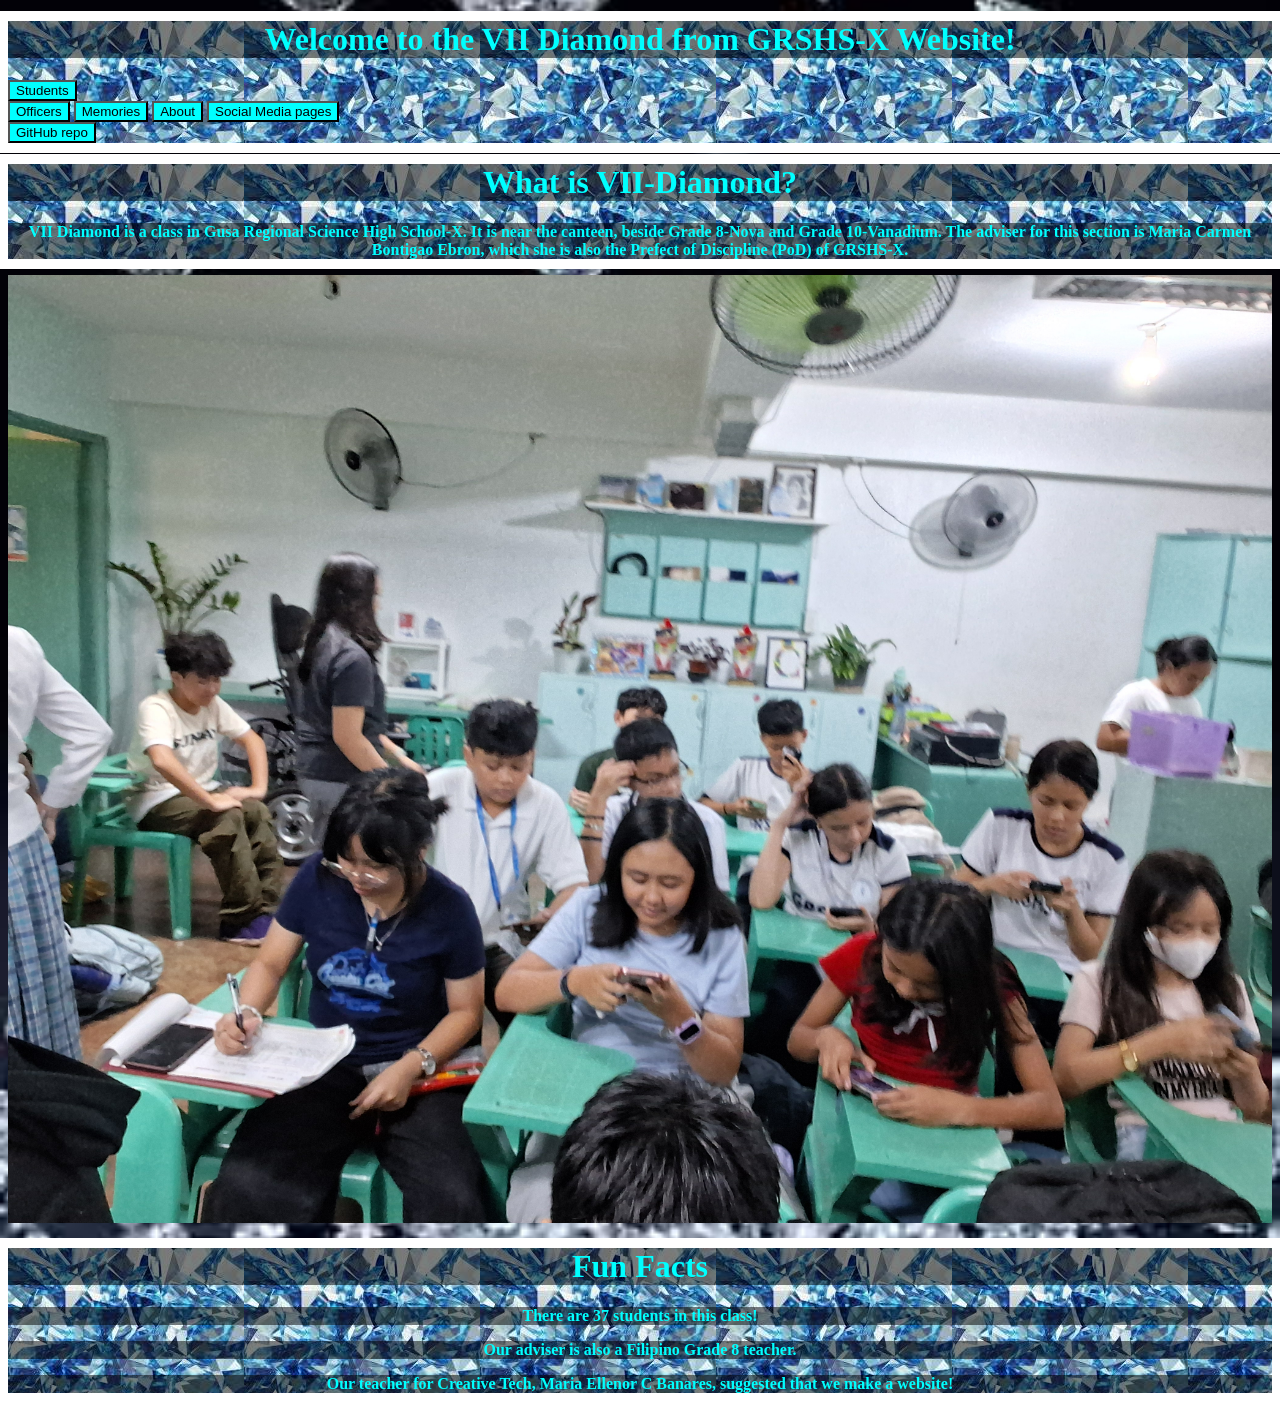
==== vii-diamond/index.html @ c166c962 "Update index.html" ====
<!DOCTYPE html>
<html lang="en">
<head>
  <meta charset="UTF-8">
  <meta name="viewport" content="width=device-width, initial-scale=1.0">
  <title>VII Diamond</title>
  <link rel="stylesheet" href="style.css">
</head>
<body>
<div class="mainelement">
  <h1 class="mainh1">Welcome to the VII Diamond from GRSHS-X Website!</h1>
  <form action="https://nathanielcharleswalag-sketch.github.io/vii-diamond/students/">
    <button id="students" class="topbutton">Students</button>
  </form>
  <button id="officers" class="topbutton">Officers</button>
  <button id="memories" class="topbutton">Memories</button>
  <button id="about" class="topbutton">About</button>
  <button id="socials" class="topbutton">Social Media pages</button>
  <form action="https://github.com/nathanielcharleswalag-sketch/nathanielcharleswalag-sketch.github.io/">
    <button id="source" class="topbutton">GitHub repo</button>
  </form>
</div>
  <div class="mainelement">
    <h1 class="mainh1">What is VII-Diamond?</h1>
    <p class="mainh1">VII Diamond is a class in Gusa Regional Science High School-X. It is near the canteen, beside Grade 8-Nova and Grade 10-Vanadium. The adviser for this section is Maria Carmen Bontigao Ebron, which she is also the Prefect of Discipline (PoD) of GRSHS-X.</p>
  </div>
  <img src="assets/20260701_162613.jpg" alt="vii diamond inside" style="max-width: 100%; height: auto;"></img>
  <div class="mainelement">
    <h1 class="mainh1">Fun Facts</h1>
    <p class="mainh1">There are 37 students in this class!</p>
  <p class="mainh1">Our adviser is also a Filipino Grade 8 teacher.</p>
  <p class="mainh1">Our teacher for Creative Tech, Maria Ellenor C Banares, suggested that we make a website! </p>
  </div>
  <script src="script.js"></script>
</body>
</html>
---- vii-diamond/style.css ----
body {
            /* Path to your image file or an online URL */
            background-image: url('assets/diamondbg2.jpeg'); 
            
            /* Prevents the image from repeating like a grid tile */
            background-repeat: no-repeat; 
            
            /* Stretches the image to cover the full viewport */
            background-size: cover; 
            
            /* Centers the image on the screen */
            background-position: center; 
            
            /* Keeps the background fixed when scrolling */
            background-attachment: fixed; 
}
.mainelement {
            background-image: url('assets/diamondbg1.jpeg');
            outline: 10px solid white;
}
.mainh1 {
            text-align: center;
            color: aqua;
            /* Outline width and color */
            font-weight: bold;
            background-color: rgb(0,0,0,50%)
}
.topbutton {
            background-color: aqua
}
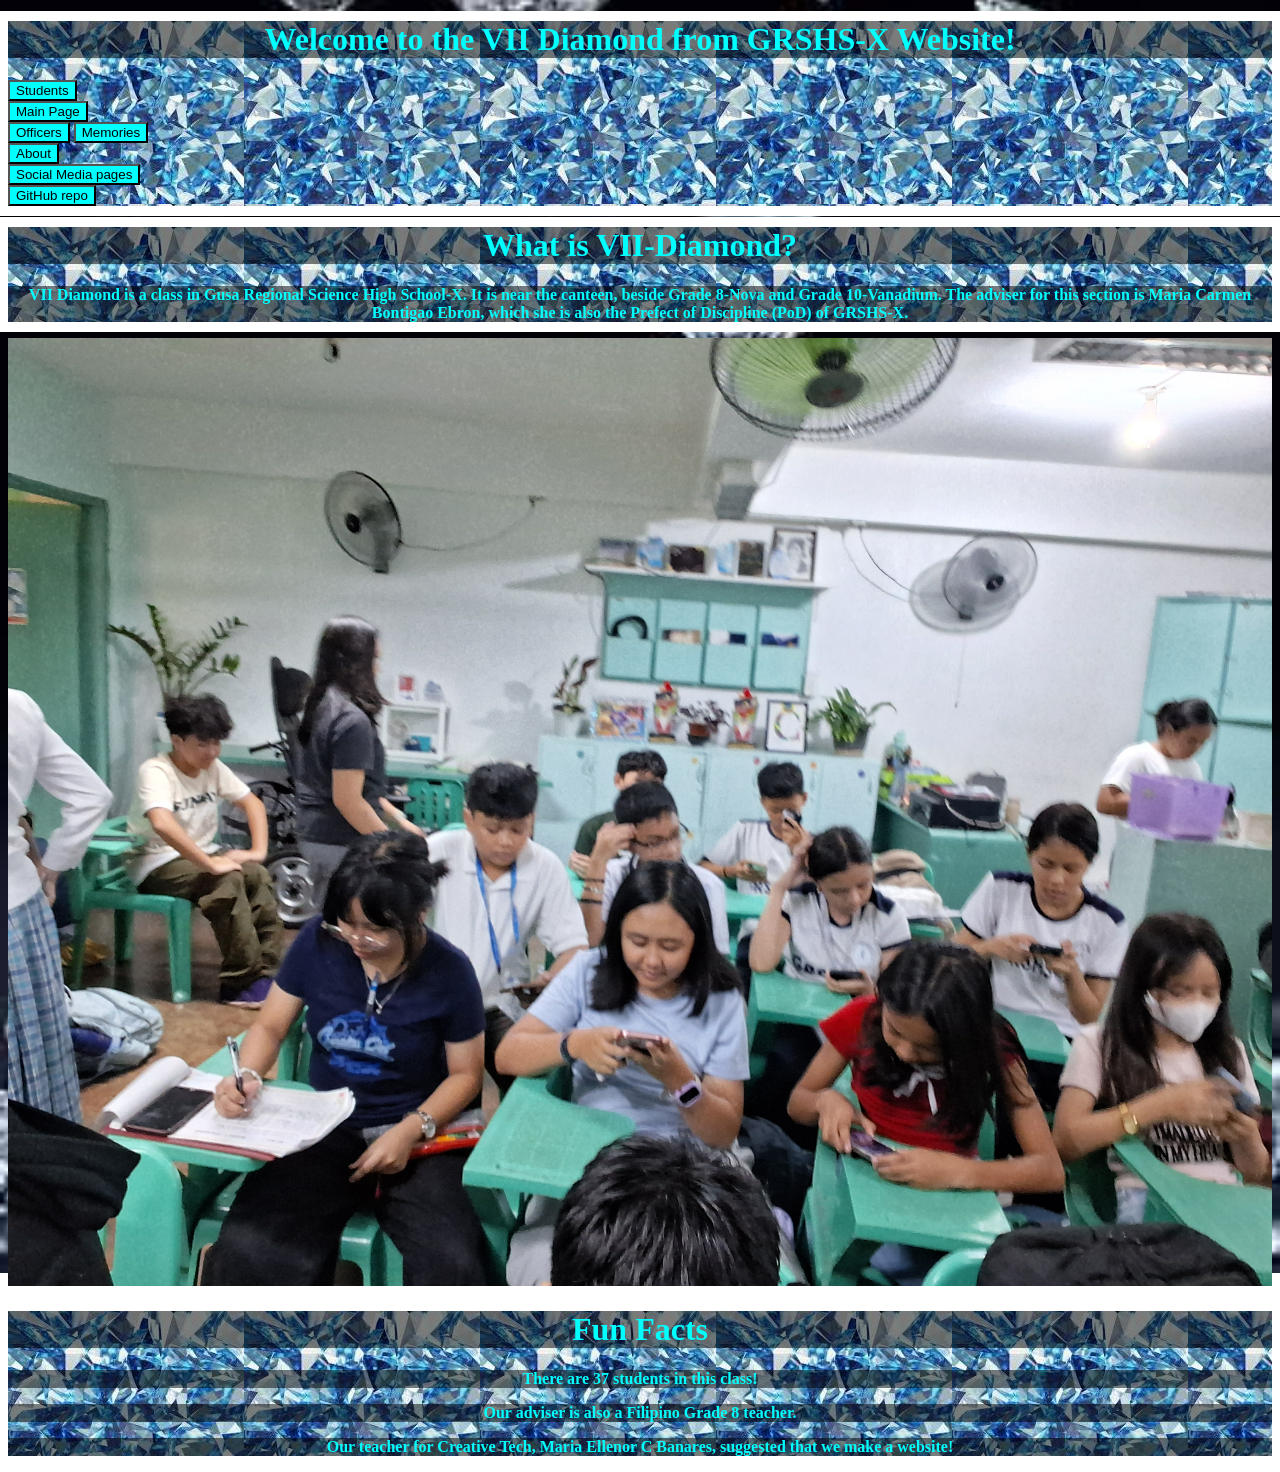
==== commit c9e5f2b9: "Update index.html" ====
--- a/vii-diamond/index.html
+++ b/vii-diamond/index.html
@@ -12,9 +12,14 @@
   <form action="https://nathanielcharleswalag-sketch.github.io/vii-diamond/students/">
     <button id="students" class="topbutton">Students</button>
   </form>
+  <form action="https://nathanielcharleswalag-sketch.github.io/vii-diamond/">
+    <button id="mainpage" class="topbutton">Main Page</button>
+  </form>
   <button id="officers" class="topbutton">Officers</button>
   <button id="memories" class="topbutton">Memories</button>
-  <button id="about" class="topbutton">About</button>
+  <form action="https://nathanielcharleswalag-sketch.github.io/vii-diamond/about/">
+    <button id="about" class="topbutton">About</button>
+  </form>
   <button id="socials" class="topbutton">Social Media pages</button>
   <form action="https://github.com/nathanielcharleswalag-sketch/nathanielcharleswalag-sketch.github.io/">
     <button id="source" class="topbutton">GitHub repo</button>
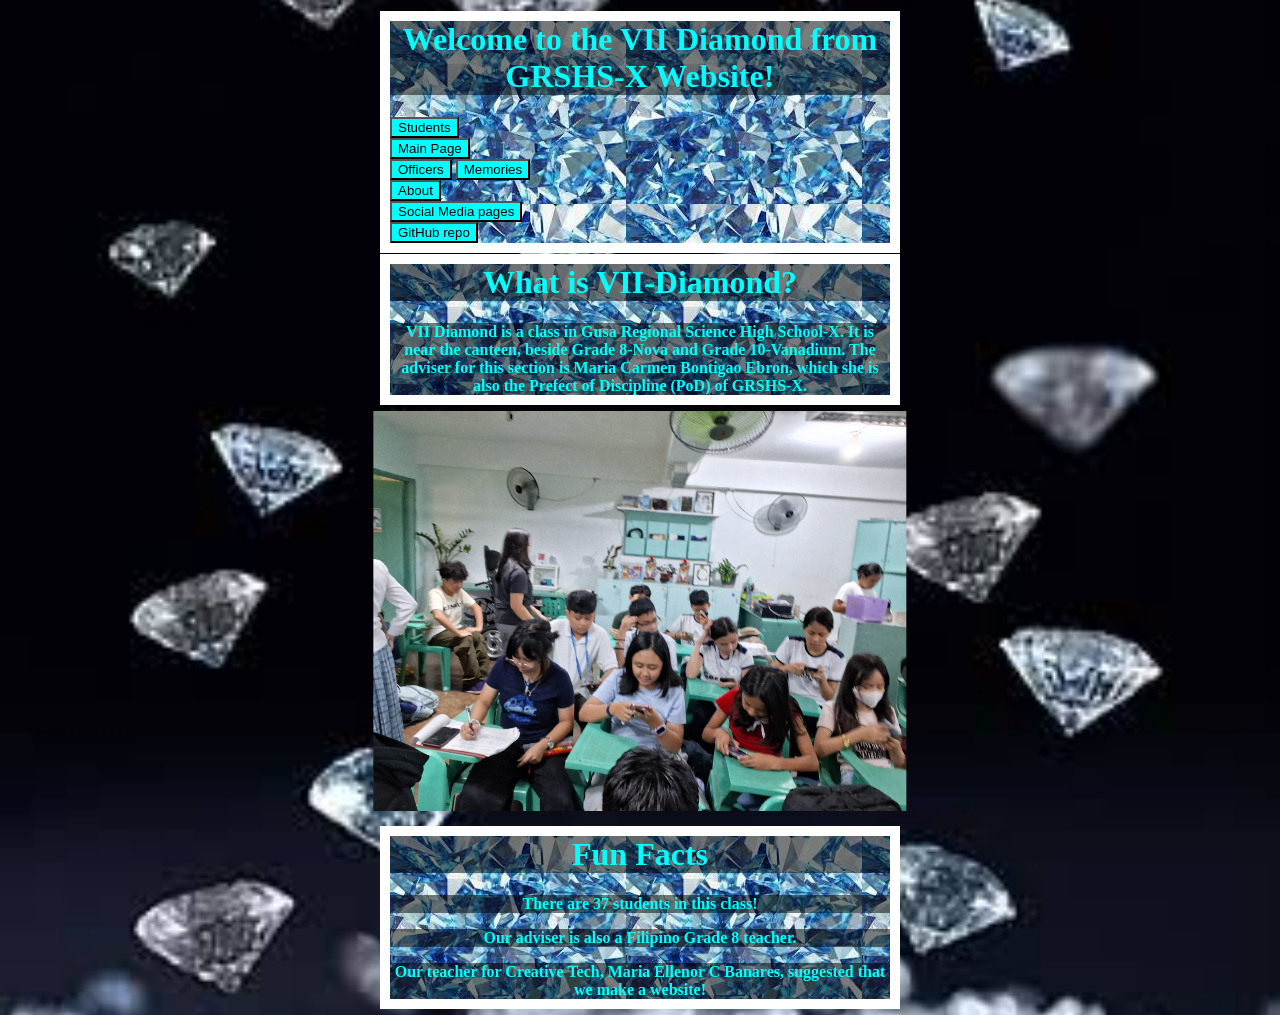
==== commit de954fa4: "Update index.html" ====
--- a/vii-diamond/index.html
+++ b/vii-diamond/index.html
@@ -29,7 +29,7 @@
     <h1 class="mainh1">What is VII-Diamond?</h1>
     <p class="mainh1">VII Diamond is a class in Gusa Regional Science High School-X. It is near the canteen, beside Grade 8-Nova and Grade 10-Vanadium. The adviser for this section is Maria Carmen Bontigao Ebron, which she is also the Prefect of Discipline (PoD) of GRSHS-X.</p>
   </div>
-  <img src="assets/20260701_162613.jpg" alt="vii diamond inside" style="max-width: 100%; height: auto;"></img>
+  <img src="assets/20260701_162613.jpg" alt="vii diamond inside" class="mainimage"></img>
   <div class="mainelement">
     <h1 class="mainh1">Fun Facts</h1>
     <p class="mainh1">There are 37 students in this class!</p>
--- a/vii-diamond/style.css
+++ b/vii-diamond/style.css
@@ -17,6 +17,18 @@
 .mainelement {
             background-image: url('assets/diamondbg1.jpeg');
             outline: 10px solid white;
+            width: 500px;
+            left: 50%;
+            transform: translate(-50%, 0%);
+            position: relative;
+}
+.mainimage {
+            max-width: 100%;
+            height: 400px;
+            width: auto;
+            left: 50%;
+            transform: translate(-50%, 0%);
+            position: relative;
 }
 .mainh1 {
             text-align: center;
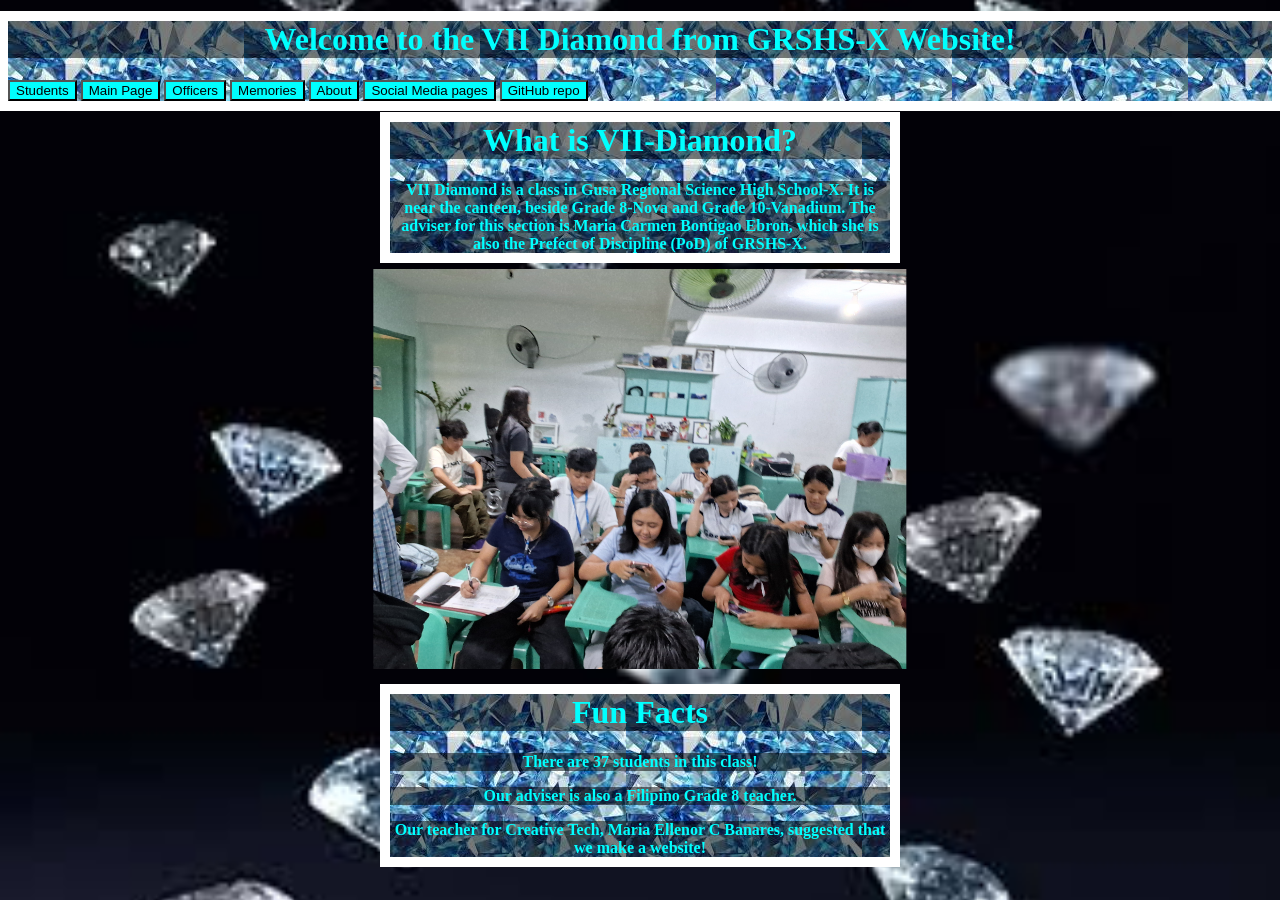
==== commit c9df1862: "Update index.html" ====
--- a/vii-diamond/index.html
+++ b/vii-diamond/index.html
@@ -7,21 +7,21 @@
   <link rel="stylesheet" href="style.css">
 </head>
 <body>
-<div class="mainelement">
+<div class="topelement">
   <h1 class="mainh1">Welcome to the VII Diamond from GRSHS-X Website!</h1>
-  <form action="https://nathanielcharleswalag-sketch.github.io/vii-diamond/students/">
+  <form class="mainform" action="https://nathanielcharleswalag-sketch.github.io/vii-diamond/students/">
     <button id="students" class="topbutton">Students</button>
   </form>
-  <form action="https://nathanielcharleswalag-sketch.github.io/vii-diamond/">
+  <form class="mainform" action="https://nathanielcharleswalag-sketch.github.io/vii-diamond/">
     <button id="mainpage" class="topbutton">Main Page</button>
   </form>
   <button id="officers" class="topbutton">Officers</button>
   <button id="memories" class="topbutton">Memories</button>
-  <form action="https://nathanielcharleswalag-sketch.github.io/vii-diamond/about/">
+  <form class="mainform" action="https://nathanielcharleswalag-sketch.github.io/vii-diamond/about/">
     <button id="about" class="topbutton">About</button>
   </form>
   <button id="socials" class="topbutton">Social Media pages</button>
-  <form action="https://github.com/nathanielcharleswalag-sketch/nathanielcharleswalag-sketch.github.io/">
+  <form class="mainform" action="https://github.com/nathanielcharleswalag-sketch/nathanielcharleswalag-sketch.github.io/">
     <button id="source" class="topbutton">GitHub repo</button>
   </form>
 </div>
--- a/vii-diamond/style.css
+++ b/vii-diamond/style.css
@@ -21,6 +21,19 @@
             left: 50%;
             transform: translate(-50%, 0%);
             position: relative;
+            max-width: 100%;
+}
+.topelement {
+            background-image: url('assets/diamondbg1.jpeg');
+            outline: 10px solid white;
+            width: 100%;
+            left: 50%;
+            transform: translate(-50%, 0%);
+            position: relative;
+            max-width: 100%;
+}
+.mainform {
+            display: inline;
 }
 .mainimage {
             max-width: 100%;
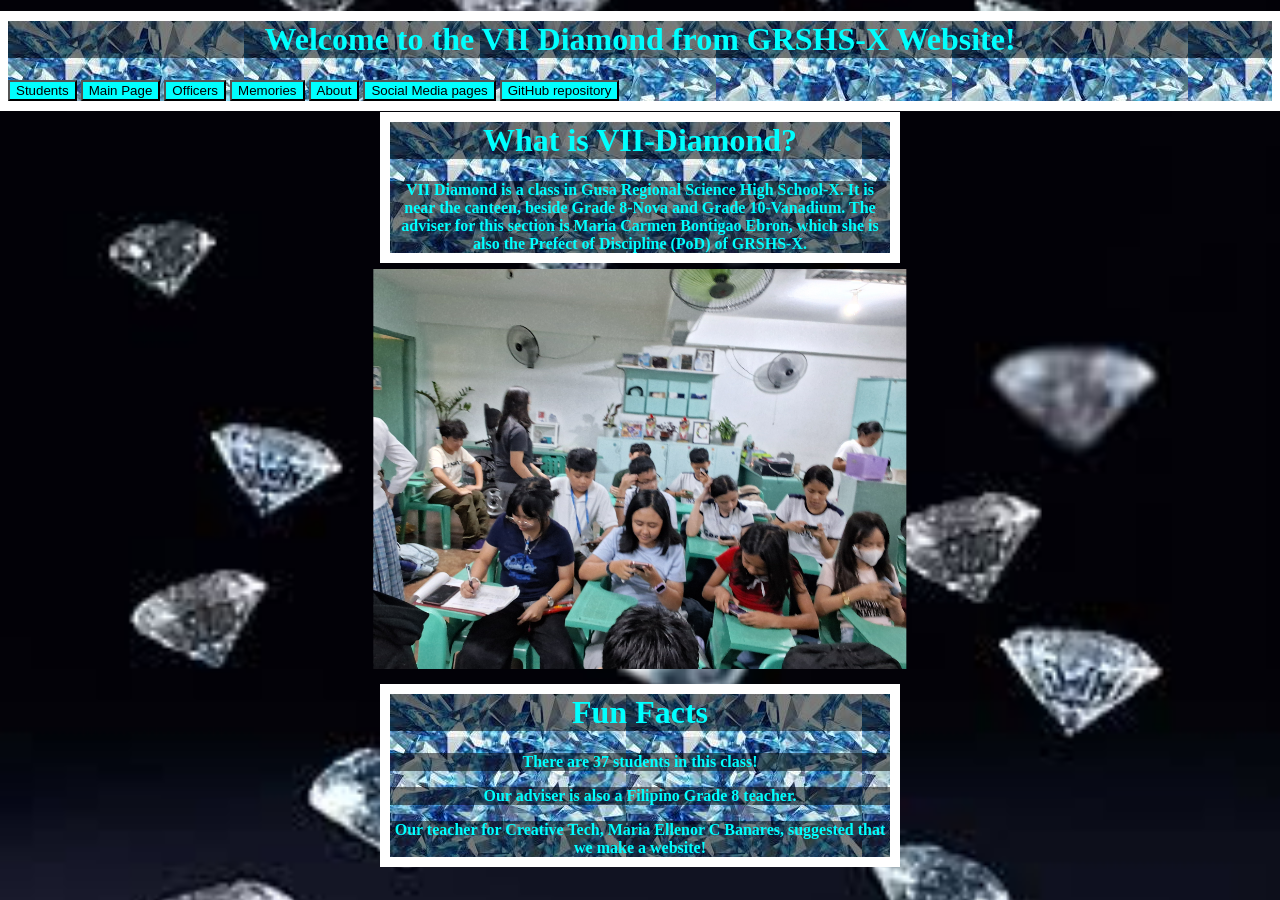
==== commit d18e39f0: "Update index.html" ====
--- a/vii-diamond/index.html
+++ b/vii-diamond/index.html
@@ -22,7 +22,7 @@
   </form>
   <button id="socials" class="topbutton">Social Media pages</button>
   <form class="mainform" action="https://github.com/nathanielcharleswalag-sketch/nathanielcharleswalag-sketch.github.io/">
-    <button id="source" class="topbutton">GitHub repo</button>
+    <button id="source" class="topbutton">GitHub repository</button>
   </form>
 </div>
   <div class="mainelement">
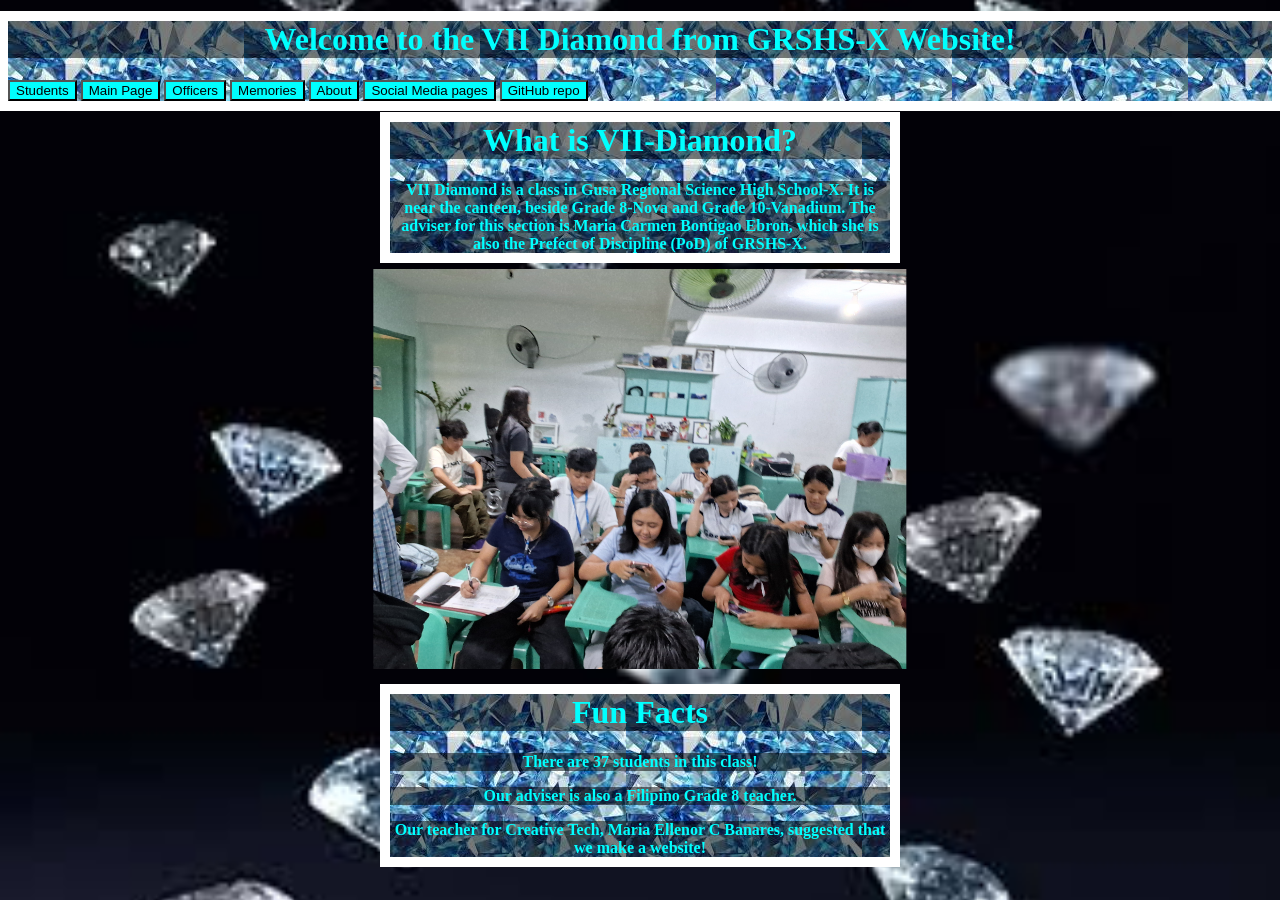
==== commit 098f540e: "Update index.html" ====
--- a/vii-diamond/index.html
+++ b/vii-diamond/index.html
@@ -22,7 +22,7 @@
   </form>
   <button id="socials" class="topbutton">Social Media pages</button>
   <form class="mainform" action="https://github.com/nathanielcharleswalag-sketch/nathanielcharleswalag-sketch.github.io/">
-    <button id="source" class="topbutton">GitHub repository</button>
+    <button id="source" class="topbutton">GitHub repo</button>
   </form>
 </div>
   <div class="mainelement">
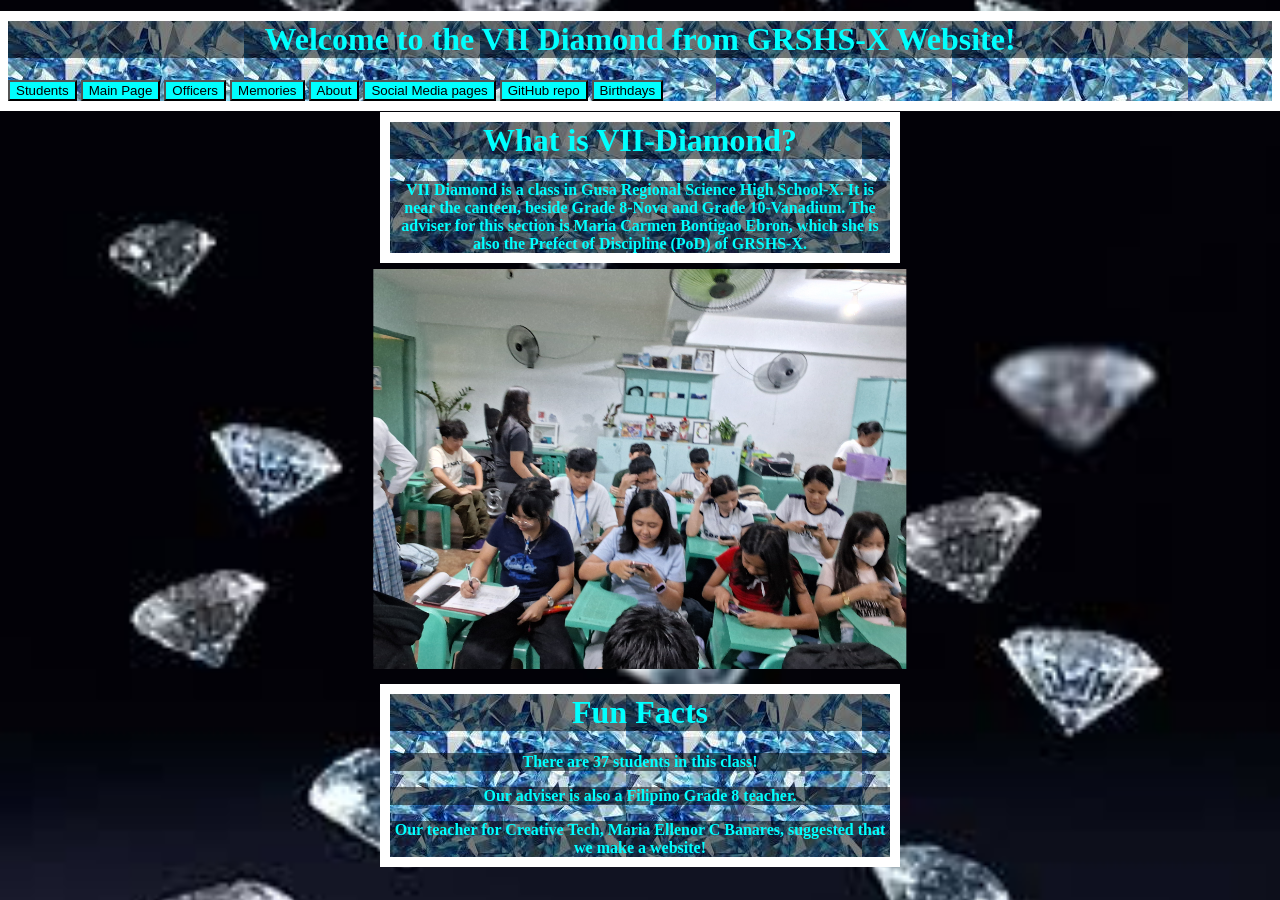
==== commit 3cc645bc: "Update index.html" ====
--- a/vii-diamond/index.html
+++ b/vii-diamond/index.html
@@ -24,6 +24,9 @@
   <form class="mainform" action="https://github.com/nathanielcharleswalag-sketch/nathanielcharleswalag-sketch.github.io/">
     <button id="source" class="topbutton">GitHub repo</button>
   </form>
+  <form class="mainform" action="https://nathanielcharleswalag-sketch.github.io/vii-diamond/birthdays/">
+    <button id="about" class="topbutton">Birthdays</button>
+  </form>
 </div>
   <div class="mainelement">
     <h1 class="mainh1">What is VII-Diamond?</h1>
--- a/vii-diamond/style.css
+++ b/vii-diamond/style.css
@@ -22,6 +22,7 @@
             transform: translate(-50%, 0%);
             position: relative;
             max-width: 100%;
+            align-items: center;
 }
 .topelement {
             background-image: url('assets/diamondbg1.jpeg');
@@ -31,9 +32,11 @@
             transform: translate(-50%, 0%);
             position: relative;
             max-width: 100%;
+            align-items: center;
 }
 .mainform {
             display: inline;
+            position: relative;
 }
 .mainimage {
             max-width: 100%;
@@ -51,5 +54,5 @@
             background-color: rgb(0,0,0,50%)
 }
 .topbutton {
-            background-color: aqua
+            background-color: aqua;
 }
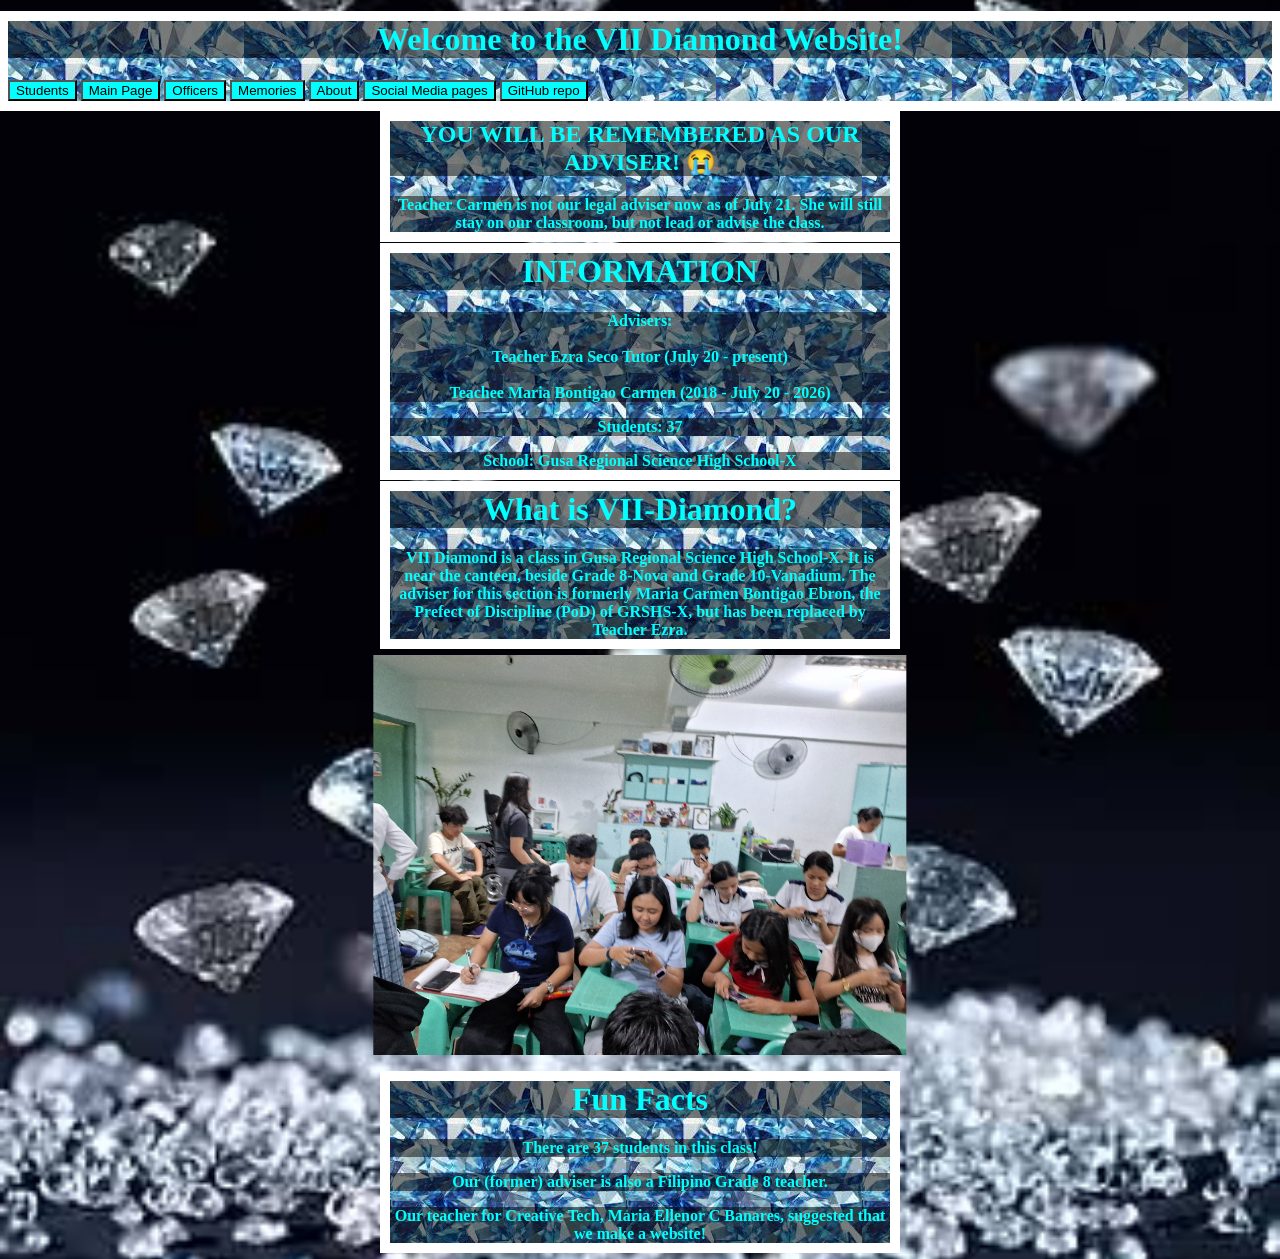
==== commit ad122000: "Update index.html" ====
--- a/vii-diamond/index.html
+++ b/vii-diamond/index.html
@@ -8,7 +8,7 @@
 </head>
 <body>
 <div class="topelement">
-  <h1 class="mainh1">Welcome to the VII Diamond from GRSHS-X Website!</h1>
+  <h1 class="mainh1">Welcome to the VII Diamond Website!</h1>
   <form class="mainform" action="https://nathanielcharleswalag-sketch.github.io/vii-diamond/students/">
     <button id="students" class="topbutton">Students</button>
   </form>
@@ -24,19 +24,26 @@
   <form class="mainform" action="https://github.com/nathanielcharleswalag-sketch/nathanielcharleswalag-sketch.github.io/">
     <button id="source" class="topbutton">GitHub repo</button>
   </form>
-  <form class="mainform" action="https://nathanielcharleswalag-sketch.github.io/vii-diamond/birthdays/">
-    <button id="about" class="topbutton">Birthdays</button>
-  </form>
 </div>
   <div class="mainelement">
+    <h2 class="mainh1">YOU WILL BE REMEMBERED AS OUR ADVISER! 😭</h2>
+    <p class="mainh1">Teacher Carmen is not our legal adviser now as of July 21. She will still stay on our classroom, but not lead or advise the class.</p>
+  </div>
+  <div class="mainelement">
+    <h1 class="mainh1">INFORMATION</h1>
+    <p class="mainh1">Advisers: <br></br> Teacher Ezra Seco Tutor (July 20 - present) <br></br> Teachee Maria Bontigao Carmen (2018 - July 20 - 2026)</p>
+    <p class="mainh1">Students: 37</p>
+    <p class="mainh1">School: Gusa Regional Science High School-X</p>
+  </div>
+  <div class="mainelement">
     <h1 class="mainh1">What is VII-Diamond?</h1>
-    <p class="mainh1">VII Diamond is a class in Gusa Regional Science High School-X. It is near the canteen, beside Grade 8-Nova and Grade 10-Vanadium. The adviser for this section is Maria Carmen Bontigao Ebron, which she is also the Prefect of Discipline (PoD) of GRSHS-X.</p>
+    <p class="mainh1">VII Diamond is a class in Gusa Regional Science High School-X. It is near the canteen, beside Grade 8-Nova and Grade 10-Vanadium. The adviser for this section is formerly Maria Carmen Bontigao Ebron, the Prefect of Discipline (PoD) of GRSHS-X, but has been replaced by Teacher Ezra.</p>
   </div>
   <img src="assets/20260701_162613.jpg" alt="vii diamond inside" class="mainimage"></img>
   <div class="mainelement">
     <h1 class="mainh1">Fun Facts</h1>
     <p class="mainh1">There are 37 students in this class!</p>
-  <p class="mainh1">Our adviser is also a Filipino Grade 8 teacher.</p>
+  <p class="mainh1">Our (former) adviser is also a Filipino Grade 8 teacher.</p>
   <p class="mainh1">Our teacher for Creative Tech, Maria Ellenor C Banares, suggested that we make a website! </p>
   </div>
   <script src="script.js"></script>
